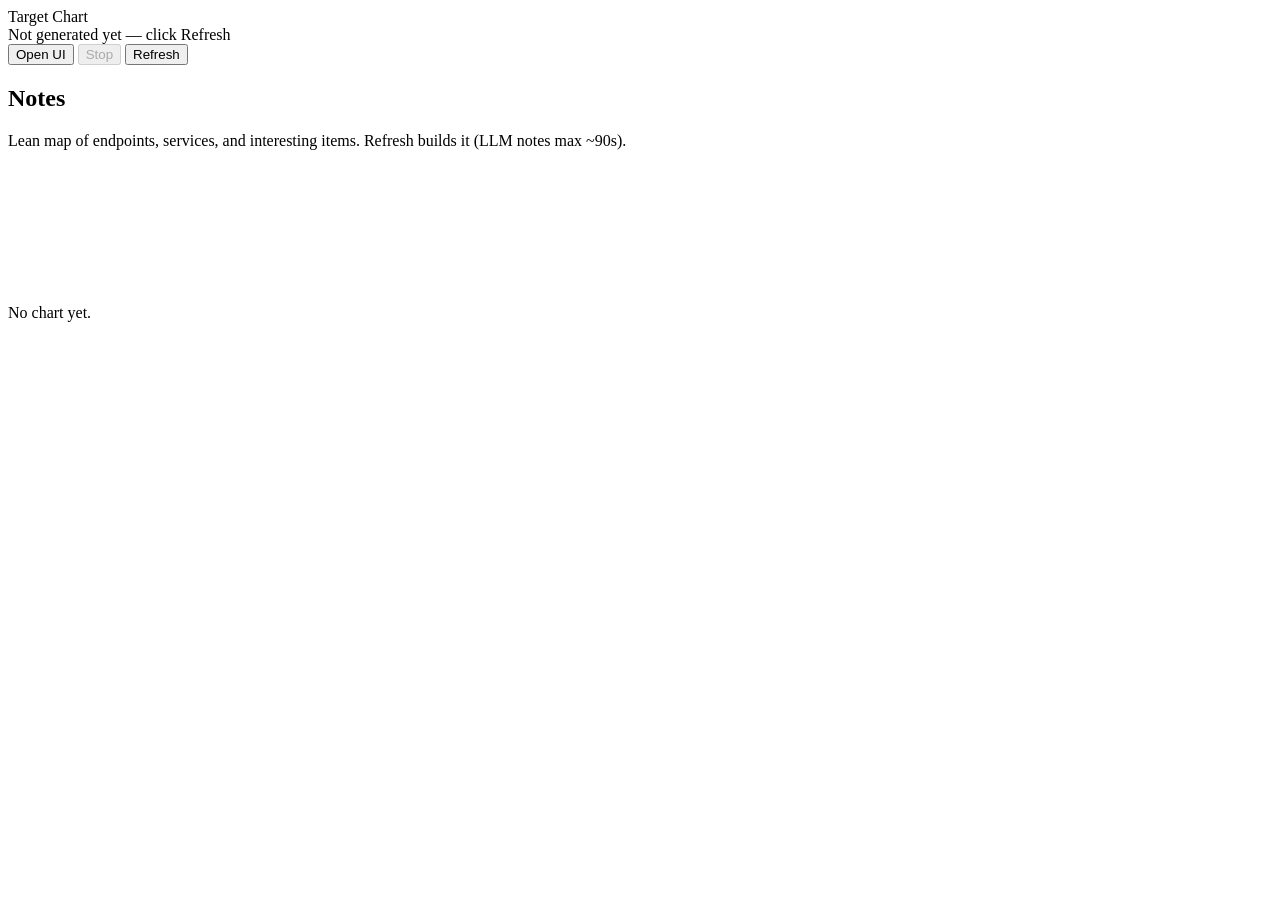
==== ui/chart.html @ e5453b8d "Initial public release of LTH-Interceptor. Local Ollama + Kali SSH pentest agent with UI; models pul" ====
<!DOCTYPE html>
<html lang="en">
<head>
  <meta charset="UTF-8" />
  <meta name="viewport" content="width=device-width, initial-scale=1" />
  <title>LTH Target Chart</title>
  <link rel="preconnect" href="https://fonts.googleapis.com" />
  <link rel="preconnect" href="https://fonts.gstatic.com" crossorigin />
  <link href="https://fonts.googleapis.com/css2?family=IBM+Plex+Mono:wght@400;500;600&family=Sora:wght@400;600;700&display=swap" rel="stylesheet" />
  <link rel="stylesheet" href="/static/chart.css" />
</head>
<body>
  <header class="bar">
    <div>
      <div class="title">Target Chart</div>
      <div class="sub" id="meta">Not generated yet — click Refresh</div>
    </div>
    <div class="actions">
      <button type="button" class="ghost" id="backBtn">Open UI</button>
      <button type="button" class="stop" id="stopBtn" disabled>Stop</button>
      <button type="button" class="primary" id="refreshBtn">Refresh</button>
    </div>
  </header>
  <main>
    <aside class="notes" id="notesPane">
      <h2>Notes</h2>
      <div id="notes">Lean map of endpoints, services, and interesting items. Refresh builds it (LLM notes max ~90s).</div>
    </aside>
    <section class="canvas-wrap">
      <svg id="canvas" xmlns="http://www.w3.org/2000/svg"></svg>
      <div class="empty" id="empty">No chart yet.</div>
    </section>
  </main>
  <div class="status" id="status"></div>
  <script src="/static/chart.js"></script>
</body>
</html>
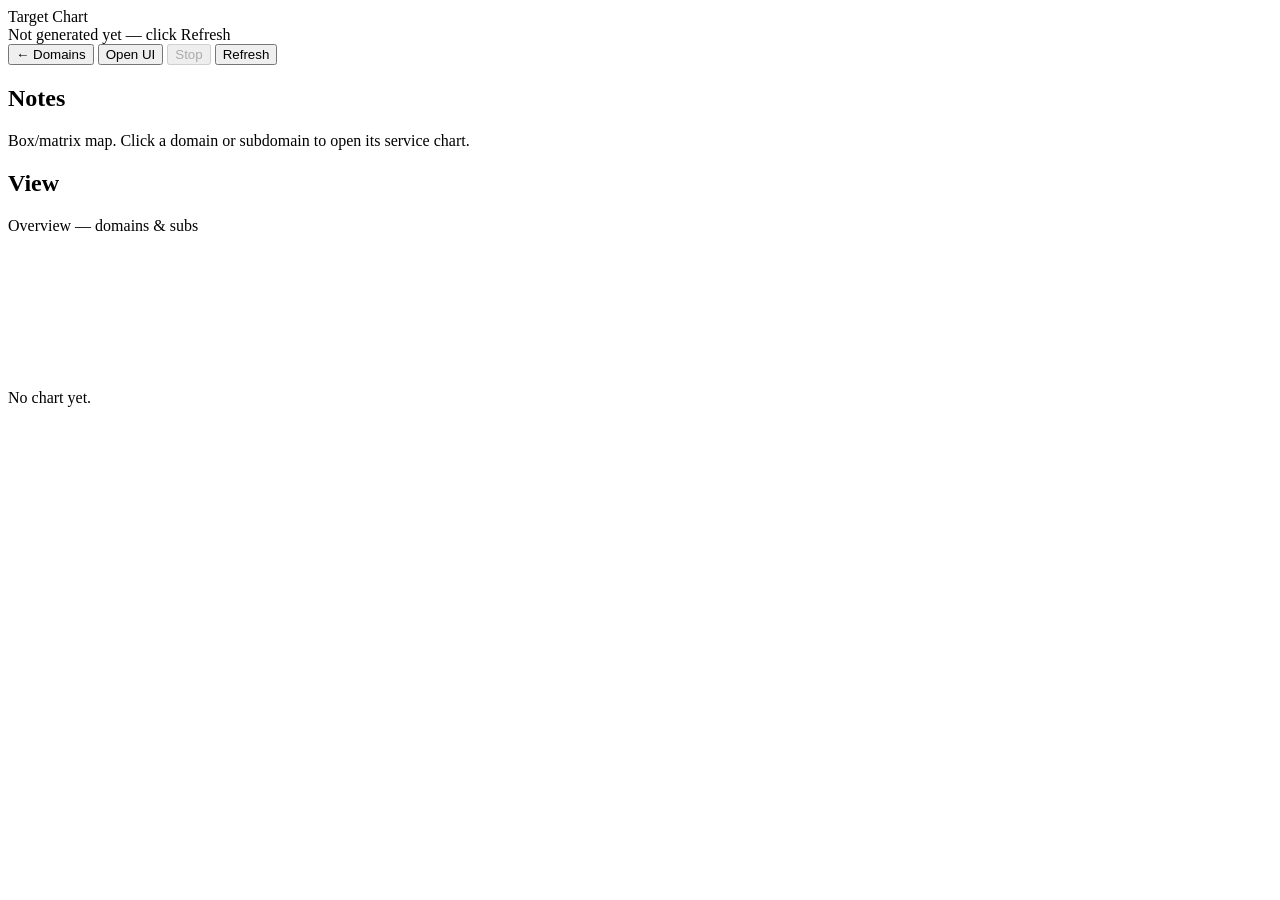
==== commit 2e6ade9a: "Release v1.2: matrix target chart and nmap in recon. Domain/subdomain box chart with click-through s" ====
--- a/ui/chart.html
+++ b/ui/chart.html
@@ -7,7 +7,7 @@
   <link rel="preconnect" href="https://fonts.googleapis.com" />
   <link rel="preconnect" href="https://fonts.gstatic.com" crossorigin />
   <link href="https://fonts.googleapis.com/css2?family=IBM+Plex+Mono:wght@400;500;600&family=Sora:wght@400;600;700&display=swap" rel="stylesheet" />
-  <link rel="stylesheet" href="/static/chart.css" />
+  <link rel="stylesheet" href="/static/chart.css?v=matrix3" />
 </head>
 <body>
   <header class="bar">
@@ -16,6 +16,7 @@
       <div class="sub" id="meta">Not generated yet — click Refresh</div>
     </div>
     <div class="actions">
+      <button type="button" class="ghost hidden" id="backViewBtn">← Domains</button>
       <button type="button" class="ghost" id="backBtn">Open UI</button>
       <button type="button" class="stop" id="stopBtn" disabled>Stop</button>
       <button type="button" class="primary" id="refreshBtn">Refresh</button>
@@ -24,7 +25,9 @@
   <main>
     <aside class="notes" id="notesPane">
       <h2>Notes</h2>
-      <div id="notes">Lean map of endpoints, services, and interesting items. Refresh builds it (LLM notes max ~90s).</div>
+      <div id="notes">Box/matrix map. Click a domain or subdomain to open its service chart.</div>
+      <h2 class="hint-title">View</h2>
+      <div class="view-hint" id="viewHint">Overview — domains &amp; subs</div>
     </aside>
     <section class="canvas-wrap">
       <svg id="canvas" xmlns="http://www.w3.org/2000/svg"></svg>
@@ -32,6 +35,6 @@
     </section>
   </main>
   <div class="status" id="status"></div>
-  <script src="/static/chart.js"></script>
+  <script src="/static/chart.js?v=matrix3"></script>
 </body>
 </html>
